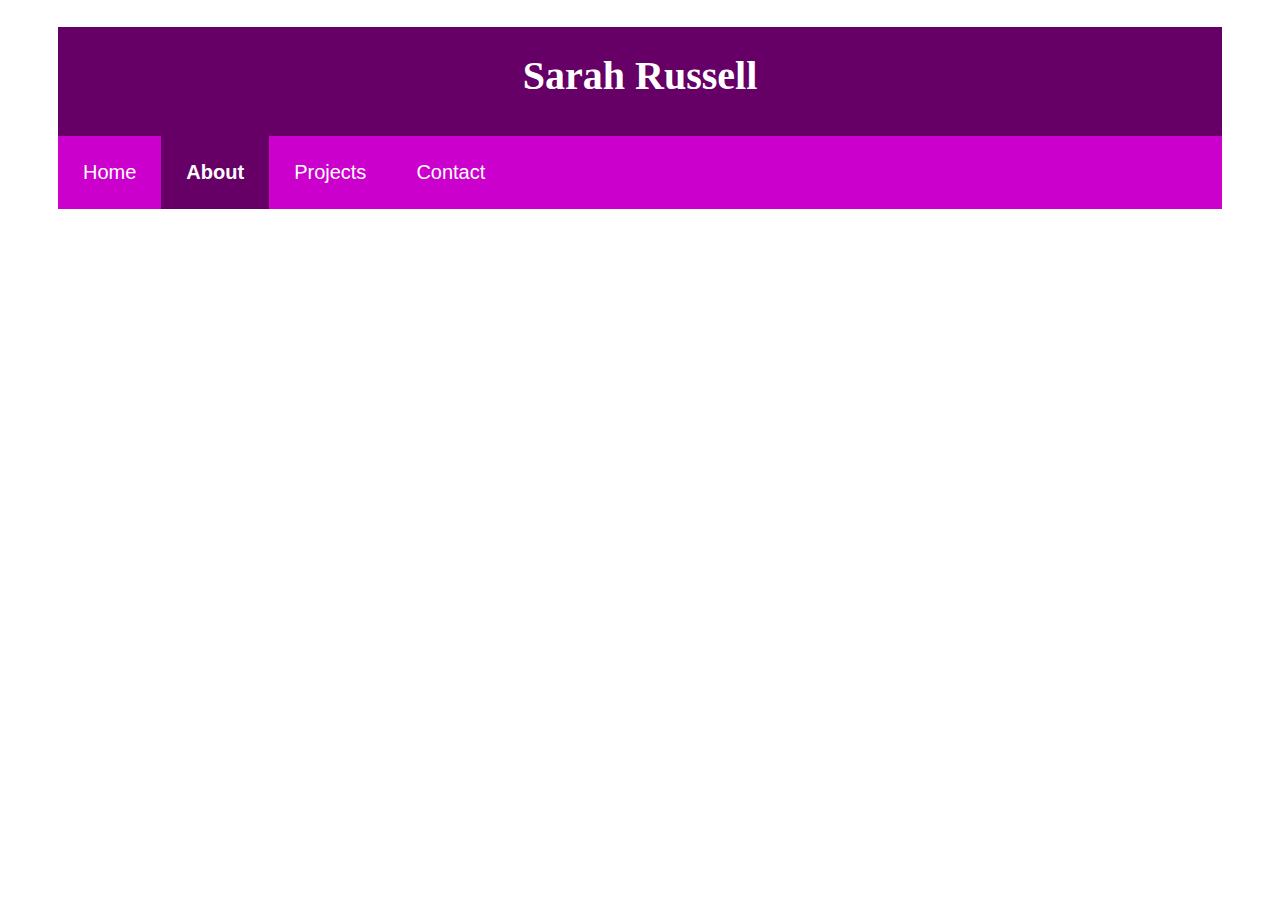
==== about.html @ 9866d465 "Turned the navigation list into an actual navigation bar using css." ====
<!DOCTYPE html>
<html lang="en-US">
	<head>
		<title>About Me | Sarah Russell</title>
		<meta charset="UTF-8"/>
		<link rel="stylesheet" type="text/css" href="css/head-style.css">
	</head>
	<body>
		<div class="head">
			<h1>Sarah Russell</h1>
			<ul class="nav">
				<li><a href="index.html" class="nav_item">Home</a></li>
				<li><a href="about.html" class="active">About</a></li>
				<li><a href="projects.html" class="nav_item">Projects</a></li>
				<li><a href="contact.html" class="nav_item">Contact</a></li>
			</ul>
		</div>
	</body>
</html>
---- css/head-style.css ----
div.head {
	background-color: #660066;
	margin-left: 50px;
	margin-right: 50px;
	margin-top: 0px;
}

h1 {
	text-align: center;
	color: #ffffff;
	padding-top: 25px;
	padding-bottom: 10px;
	font-family: Georgia;
	font-size: 40px;
}

ul.nav {
	list-style-type: none;
	padding: 0;
	overflow: hidden;
	background-color: #cc00cc;
}

li {
	float: left;
}

.nav_item {
	display: block;
	color: #ffffff;
	text-align: center;
	padding: 25px;
	text-decoration: none;
	font: 20px arial;
	
}

.nav_item:hover {
	background-color: #730099;
}

.active {
	display: block;
	color: #ffffff;
	text-align: center;
	padding: 25px;
	text-decoration: none;
	font: bold 20px arial;
	background-color: #660066;
}
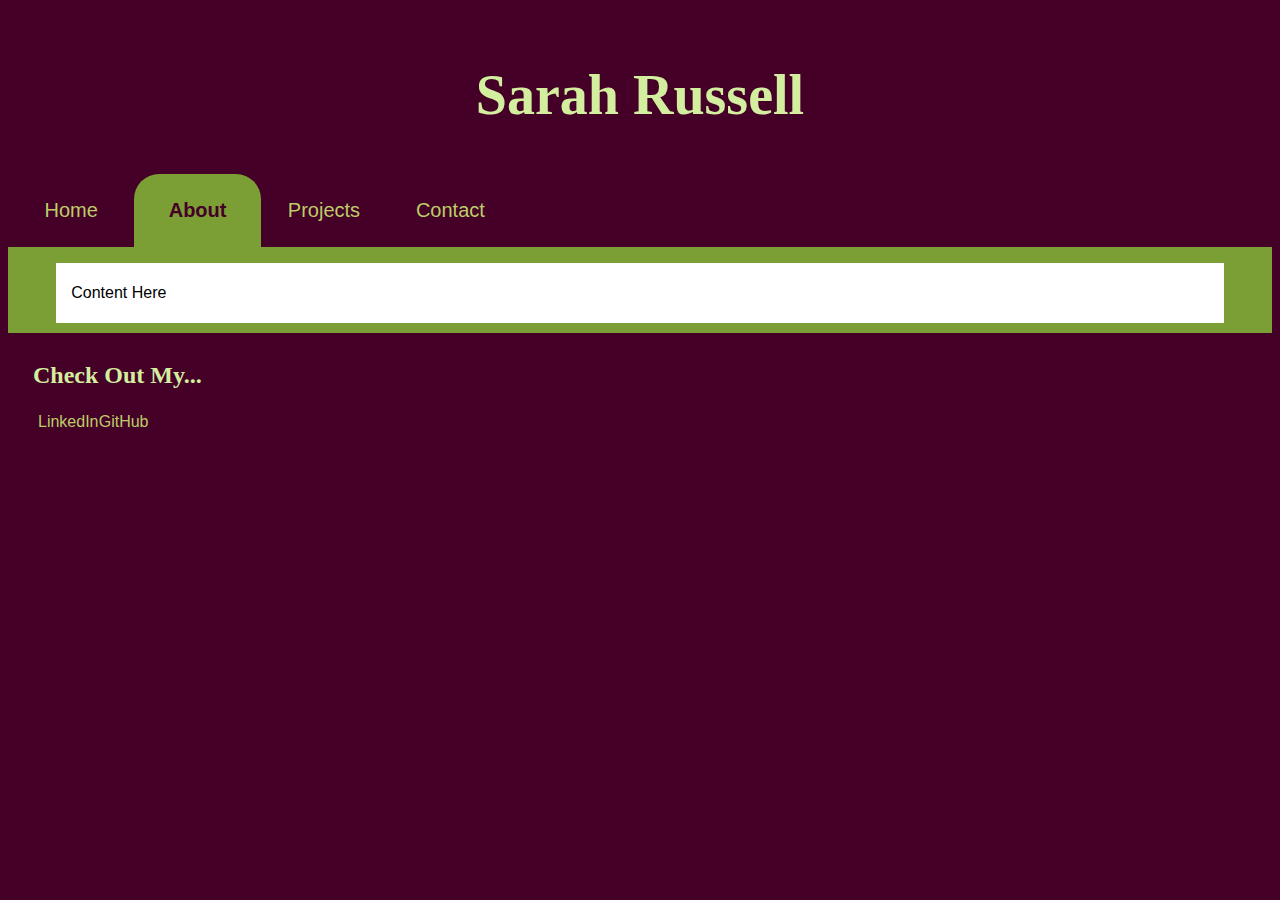
==== commit 28b7495e: "Changed the website palette slightly.  Included the full credit to Palleton in the color-palette.txt" ====
--- a/about.html
+++ b/about.html
@@ -3,17 +3,37 @@
 	<head>
 		<title>About Me | Sarah Russell</title>
 		<meta charset="UTF-8"/>
-		<link rel="stylesheet" type="text/css" href="css/head-style.css">
+		<meta name="viewport" content="width=device-width, initial-scale=1.0">
+		<link rel="stylesheet" type="text/css" href="css/header-nav-footer.css">
 	</head>
 	<body>
+		<div class="body">
 		<div class="head">
-			<h1>Sarah Russell</h1>
-			<ul class="nav">
-				<li><a href="index.html" class="nav_item">Home</a></li>
-				<li><a href="about.html" class="active">About</a></li>
-				<li><a href="projects.html" class="nav_item">Projects</a></li>
-				<li><a href="contact.html" class="nav_item">Contact</a></li>
-			</ul>
-		</div>
+			<header>
+				<h1>Sarah Russell</h1>
+			</header>
+			<nav>
+				<ul>
+					<li><a href="index.html">Home</a></li>
+					<li><a href="about.html" class="active">About</a></li>
+					<li><a href="projects.html">Projects</a></li>
+					<li><a href="contact.html">Contact</a></li>
+				</ul>
+			</nav>
+		</div> <!-- head -->
+		<div class="content">
+			<p>Content Here</p>
+		</div> <!-- content -->
+		
+		<footer>
+			<h3>Check Out My...</h3>
+			<nav>
+				<ul>
+					<li><a href="https://www.linkedin.com/in/sarah-russell-457478b5/" class="foot_nav_item">LinkedIn</a></li>
+					<li><a href="https://github.com/sarah-russell12" class="foot_nav_item">GitHub</a></li>
+				</ul>
+			</nav>
+		</footer>
+		</div> <!-- body -->
 	</body>
 </html>--- a/css/header-nav-footer.css
+++ b/css/header-nav-footer.css
@@ -0,0 +1,135 @@
+/* header content */
+body {
+	background-color: #440027;
+}
+
+
+.head {
+	background-color: #440027;
+	margin: 0px;
+}
+
+header {
+	background-color: #440027;
+	color: #D4EE9F;
+	margin-top: -25px;
+}
+
+h1 {
+	text-align: center;
+	padding-top: 50px;
+	padding-bottom: 10px;
+	font-family: Georgia;
+	font-size: 56px;
+}
+
+h2 {
+	text-align: left;
+	font-family: Georgia;
+	font-size: 40px;
+}
+
+h3 {
+	text-align: left;
+	font-family: Georgia;
+	font-size: 24px;
+}
+
+/* navigation content */
+
+nav {
+	background-color: #440027;
+	color: #D4EE9F;
+}
+
+nav ul {
+	list-style-type: none;
+	padding: 0;
+	overflow: hidden;
+}
+
+nav li {
+	float: left;
+	width: 10%;
+}
+
+nav ul a {
+	text-decoration: none;
+	display: block;
+	text-align: center;
+	text-decoration: none;
+	font: 20px arial;
+	color: #BCCD67;
+	padding: 25px;
+}
+
+nav ul a:hover {
+	color: #D4EE9F;
+	background-color: #AA5585;
+	border-radius: 25px 25px 0px 0px;
+}
+
+.active {
+	background-color: #7B9F35;
+	color: #440027;
+	text-decoration: none;
+	font: bold 20px arial;
+	border-radius: 25px 25px 0px 0px;
+}
+
+.active:hover {
+	background-color: #7B9F35;
+	color: #440027;
+}
+
+/* page content container */
+
+.body {
+	background-color: #7B9F35;
+}
+
+.content {
+	background-color: #FFFFFF;
+	width: 90%;
+	margin: auto;
+	margin-top: 10px;
+	margin-bottom: 10px;
+	padding: 5px 15px;
+	font-family: Arial;
+	font-size: 16px;
+}
+
+/* footer content */
+
+footer {
+	background-color: #440027;
+	color: #D4EE9F;
+	padding-left: 25px;
+	padding-right: 25px;
+	padding-top: 5px;
+	padding-bottom: 5px;
+	height: 100px;
+	margin-bottom: 0px;
+	margin-right: 0px;
+	margin-left: 0px;
+}
+
+footer nav li {
+	width: 5%;
+}
+
+footer nav ul a {
+	display: inline;
+	float: left;
+	text-align: left;
+	text-decoration: none;
+	font-family: Arial;
+	font-size: 16px;
+	color: #BCCD67;
+	padding: 0px 5px;
+}
+
+footer nav ul a:hover {
+	background-color: #440027;
+	border-radius: 0px;
+}